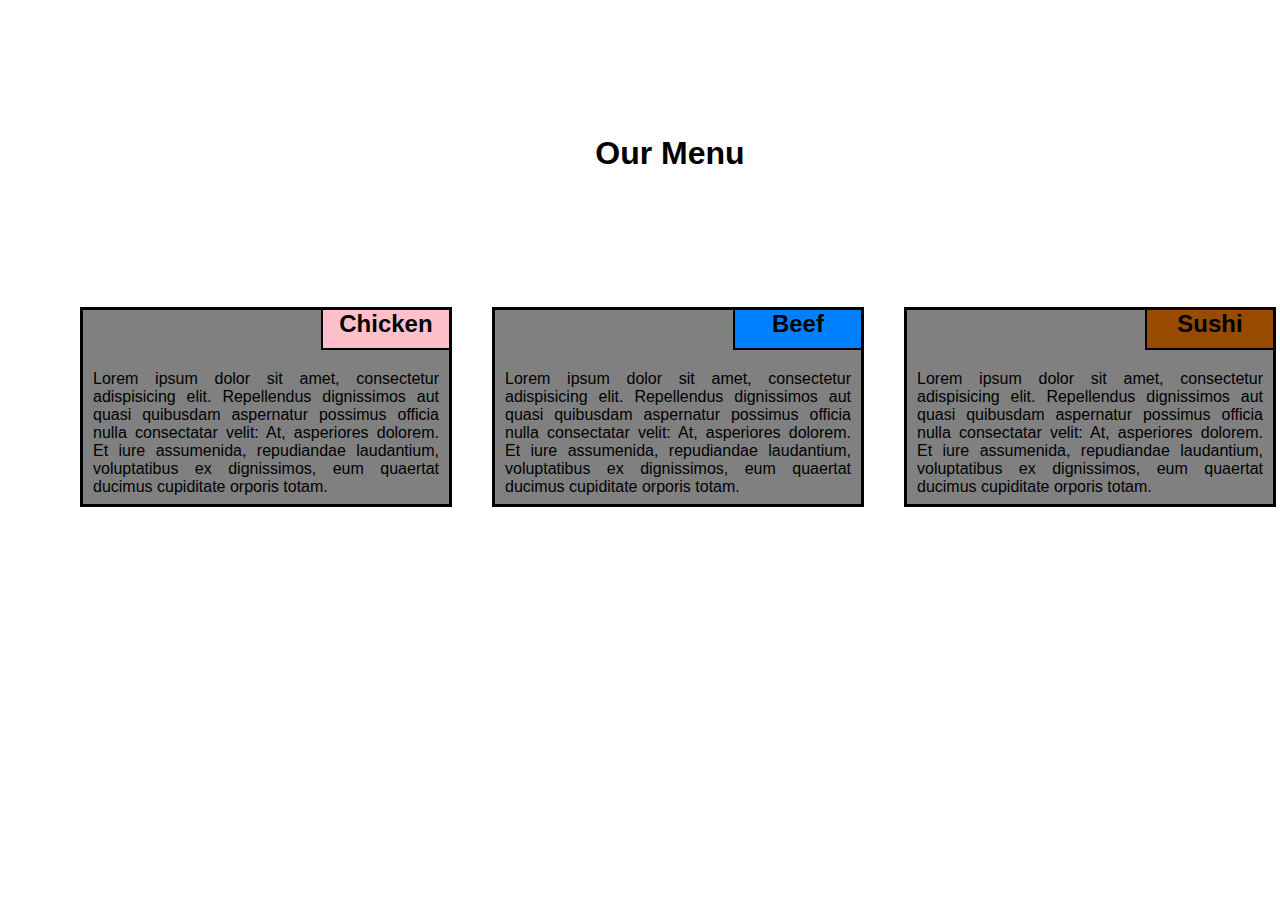
==== Module2-solution/Index.html @ 77dfa329 "Update Index.html" ====
<!DOCTYPE html>
<html>

  <head>
    <meta charset="utf-8">
    <meta http-equiv="X-UA-Compatible" content="IE=edge">
    <meta name="viewport" content="width=device-width, initial-scale=1">
    <title>Assignment Solution for Module 2</title>
    <link rel="stylesheet" href="style.css">
  </head>
  <body>
    <div class="container">
      <div class="row">  
        <h1>Our Menu</h1>
        <div class="col-lg-4" "col-md-6" "col-sm-12">
         <div class="section">
           <div class="section-title" id="title-one">
             <h2>Chicken</h2>
           </div>
             <p>Lorem ipsum dolor sit amet, consectetur adispisicing elit. Repellendus dignissimos aut quasi quibusdam aspernatur possimus officia nulla consectatar velit: At, asperiores dolorem. Et iure assumenida, repudiandae laudantium, voluptatibus ex dignissimos, eum quaertat ducimus cupiditate  orporis totam.</p> 
         </div>
        </div>
        
        <div class="col-lg-4" "col-md-6" "col-sm-12">
         <div class="section">
           <div class="section-title" id="title-two">
             <h2>Beef</h2>
           </div>
             <p>Lorem ipsum dolor sit amet, consectetur adispisicing elit. Repellendus dignissimos aut quasi quibusdam aspernatur possimus officia nulla consectatar velit: At, asperiores dolorem. Et iure assumenida, repudiandae laudantium, voluptatibus ex dignissimos, eum quaertat ducimus cupiditate  orporis totam.</p>
         </div>
       </div>
        
       <div class="col-lg-4" "col-md-12" "col-sm-12">
        <div class="section">
         <div class="section-title" id="title-three">
          <h2>Sushi</h2>
         </div>
          <p>Lorem ipsum dolor sit amet, consectetur adispisicing elit. Repellendus dignissimos aut quasi quibusdam aspernatur possimus officia nulla consectatar velit: At, asperiores dolorem. Et iure assumenida, repudiandae laudantium, voluptatibus ex dignissimos, eum quaertat ducimus cupiditate  orporis totam.</p>
        </div>
      </div>
        
    </div>
   </div>
</body>
</html>
---- Module2-solution/style.css ----
/**base styles**/
* {
  box-sizing: border-box;
  margin: 0px;
  padding: 0px;  
}
    
h1 {
  text-align: center;
  margin-top: 15px;
  margin-bottom: 15px;
}

p {
  margin-top: 10px;
  text-align: justify;
  color: black;
}
  
body {
   font-family: Helvetica, Arial, san-sarifs;
}

div {
  position: relative;
  top: 60px;
  margin-left: 20px;
}

.row {
  width: 100%
}

.section {
  position: relative;
  border: 3px solid black;
  background-color: #808080;
  width: 30%;
  height: 200px;
  margin-right: 20px;
  overflow: hidden;
  float: left;
  padding: 50px 10px 10px 10px;

.section-title {
  position: absolute;
  top: 0px;
  right: 0px;
  text-align: center;
  border-left: 2px solid #000;
  border-bottom: 2px solid #000;
  width: 35%;
  height: 40px;
  font-size: 100%;
}

#title-one {
  background-color: #FFC0CB;
}

#title-two {
  background-color: #0080FF
}

#title-three {
  background-color: #964B00
}
 

/********** Large Devices Only **********/
@media (min-width: 992px) { 
 .col-lg-4 {
  float: left;
  width: 33.33%;
 }
}

/********** Medium Devices Only ********/
@media (min-width: 768px) and (max-width: 991px) {
  .col-md-6 {
   float: left;
   width: 50%;
  
  }
  .col-md-12 {
   float: left;
   width: 100%
  
  }
} 

 /******** Smaller Devices Only *******/
  @media (max-width: 767px) {
  .col-sm-12 {
    float: left;
    width: 100%
   }
}
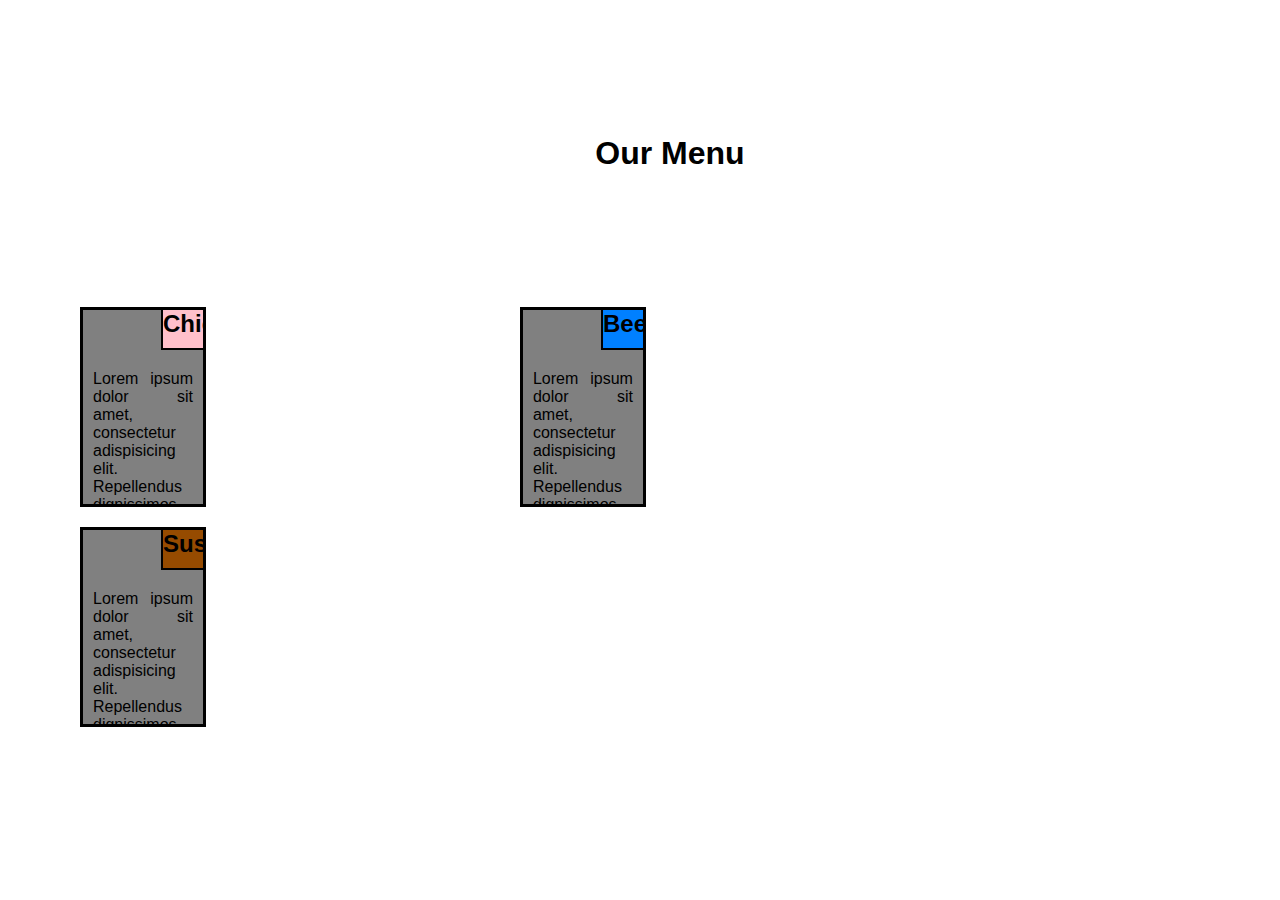
==== commit 3dda6a6a: "Update Index.html" ====
--- a/Module2-solution/Index.html
+++ b/Module2-solution/Index.html
@@ -1,18 +1,49 @@
 <!DOCTYPE html>
-<html>
-
-  <head>
+<html lang="en">
+ <head>
     <meta charset="utf-8">
     <meta http-equiv="X-UA-Compatible" content="IE=edge">
-    <meta name="viewport" content="width=device-width, initial-scale=1">
+    <meta name="viewport" content="width=device-width, initial-scale=1.0">
     <title>Assignment Solution for Module 2</title>
     <link rel="stylesheet" href="style.css">
-  </head>
+  
+  <style>
+   /********** Large Devices Only **********/
+@media (min-width: 992px) { 
+ .col-lg-4 {
+   float: left;
+   width: 33.33%;
+ }
+}
+
+/********** Medium Devices Only ********/
+@media (min-width: 768px) and (max-width: 991px) {
+  .col-md-6 {
+    float: left;
+    width: 50%;
+    clear: right; 
+  }
+  .col-md-12 {
+   width: 100%
+   clear: both;
+  }
+} 
+
+ /******** Smaller Devices Only *******/
+  @media (max-width: 767px) {
+  .col-sm-12 {
+    width: 100%
+    clear: both;
+   }
+}
+  
+  </style>
+ </head>
   <body>
     <div class="container">
       <div class="row">  
         <h1>Our Menu</h1>
-        <div class="col-lg-4" "col-md-6" "col-sm-12">
+        <div class="col-lg-4 col-md-6 col-sm-12">
          <div class="section">
            <div class="section-title" id="title-one">
              <h2>Chicken</h2>
@@ -21,7 +52,7 @@
          </div>
         </div>
         
-        <div class="col-lg-4" "col-md-6" "col-sm-12">
+        <div class="col-lg-4 col-md-6 col-sm-12">
          <div class="section">
            <div class="section-title" id="title-two">
              <h2>Beef</h2>
@@ -30,13 +61,13 @@
          </div>
        </div>
         
-       <div class="col-lg-4" "col-md-12" "col-sm-12">
-        <div class="section">
-         <div class="section-title" id="title-three">
-          <h2>Sushi</h2>
+        <div class="col-lg-4 col-md-12 col-sm-12">
+         <div class="section">
+          <div class="section-title" id="title-three">
+           <h2>Sushi</h2>
+          </div>
+           <p>Lorem ipsum dolor sit amet, consectetur adispisicing elit. Repellendus dignissimos aut quasi quibusdam aspernatur possimus officia nulla consectatar velit: At, asperiores dolorem. Et iure assumenida, repudiandae laudantium, voluptatibus ex dignissimos, eum quaertat ducimus cupiditate  orporis totam.</p>
          </div>
-          <p>Lorem ipsum dolor sit amet, consectetur adispisicing elit. Repellendus dignissimos aut quasi quibusdam aspernatur possimus officia nulla consectatar velit: At, asperiores dolorem. Et iure assumenida, repudiandae laudantium, voluptatibus ex dignissimos, eum quaertat ducimus cupiditate  orporis totam.</p>
-        </div>
       </div>
         
     </div>
--- a/Module2-solution/style.css
+++ b/Module2-solution/style.css
@@ -38,6 +38,7 @@
   width: 30%;
   height: 200px;
   margin-right: 20px;
+  margin-bottom: 20px; 
   overflow: hidden;
   float: left;
   padding: 50px 10px 10px 10px;
@@ -80,20 +81,19 @@
   .col-md-6 {
    float: left;
    width: 50%;
-  
+   clear: right; 
   }
   .col-md-12 {
-   float: left;
    width: 100%
-  
+   clear: both;
   }
 } 
 
  /******** Smaller Devices Only *******/
   @media (max-width: 767px) {
   .col-sm-12 {
-    float: left;
     width: 100%
+    clear: both;
    }
 }
   
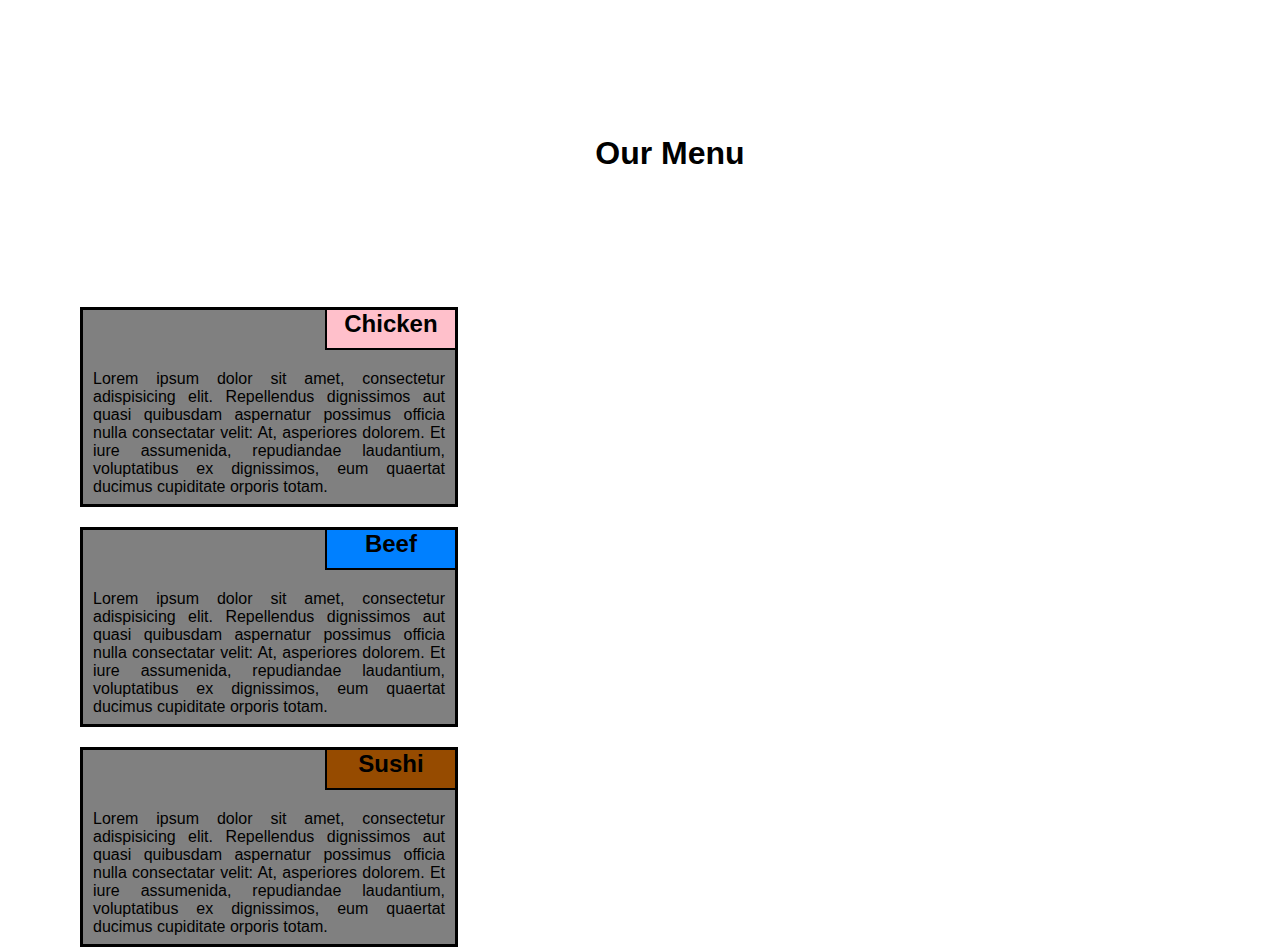
==== commit b6f6d86b: "Update Index.html" ====
--- a/Module2-solution/Index.html
+++ b/Module2-solution/Index.html
@@ -12,7 +12,7 @@
 @media (min-width: 992px) { 
  .col-lg-4 {
    float: left;
-   width: 33.33%;
+   width: 100%;
  }
 }
 
@@ -20,8 +20,7 @@
 @media (min-width: 768px) and (max-width: 991px) {
   .col-md-6 {
     float: left;
-    width: 50%;
-    clear: right; 
+    width: 50%; 
   }
   .col-md-12 {
    width: 100%
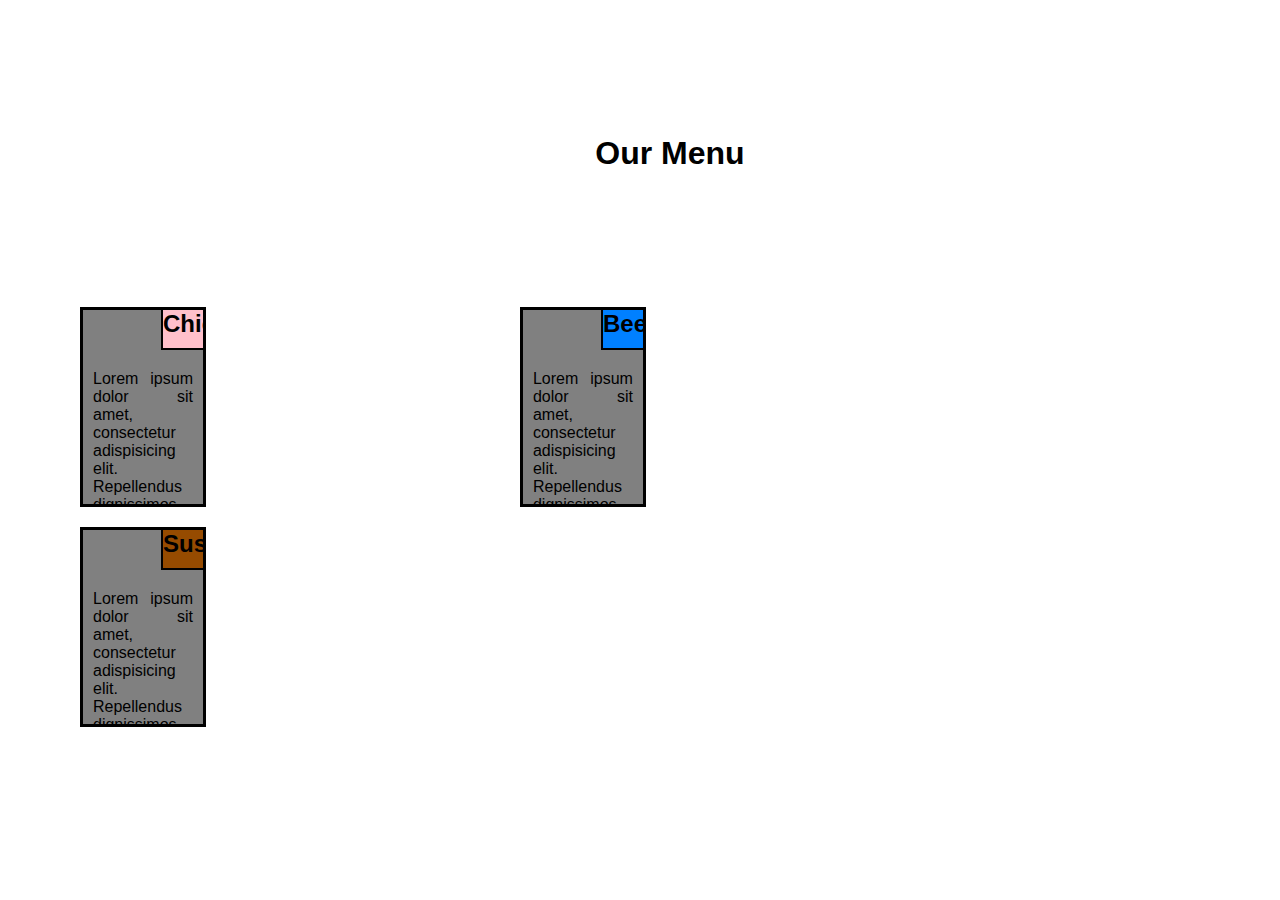
==== commit 8c974a9c: "Update Index.html" ====
--- a/Module2-solution/Index.html
+++ b/Module2-solution/Index.html
@@ -12,7 +12,7 @@
 @media (min-width: 992px) { 
  .col-lg-4 {
    float: left;
-   width: 100%;
+   width: 33.33%;
  }
 }
 
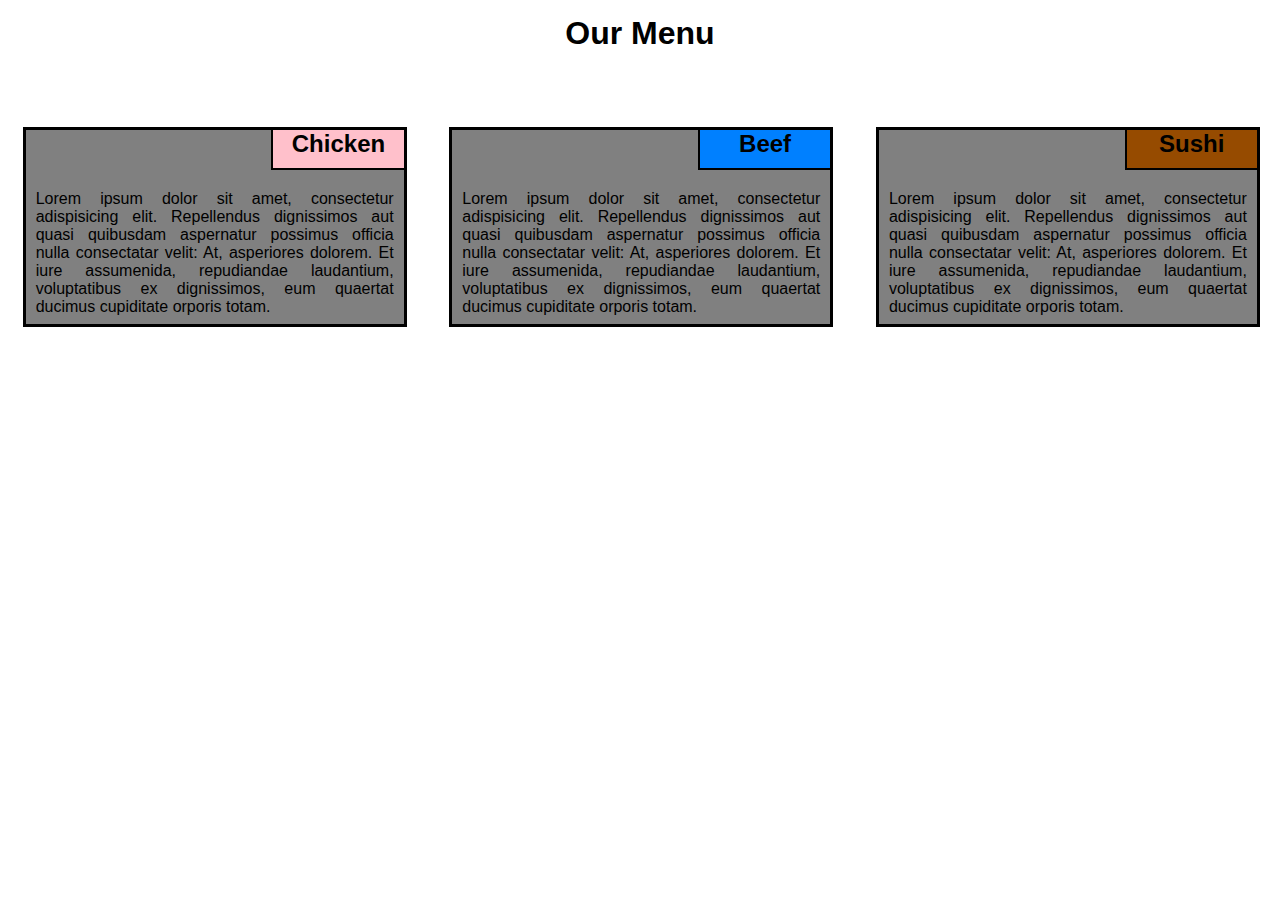
==== commit a4f842fd: "Update Index.html" ====
--- a/Module2-solution/Index.html
+++ b/Module2-solution/Index.html
@@ -21,16 +21,22 @@
   .col-md-6 {
     float: left;
     width: 50%; 
+    margin-left: auto;
+    margin-right: auto;
   }
   .col-md-12 {
-   width: 100%
-   clear: both;
+   float: left;
+   width: 100% 
+   margin-left: auto;
+   margin-right: auto;
+   
   }
 } 
 
  /******** Smaller Devices Only *******/
   @media (max-width: 767px) {
   .col-sm-12 {
+    float: left;
     width: 100%
     clear: both;
    }
@@ -39,9 +45,9 @@
   </style>
  </head>
   <body>
+   <h1>Our Menu</h1>
     <div class="container">
       <div class="row">  
-        <h1>Our Menu</h1>
         <div class="col-lg-4 col-md-6 col-sm-12">
          <div class="section">
            <div class="section-title" id="title-one">
@@ -51,7 +57,7 @@
          </div>
         </div>
         
-        <div class="col-lg-4 col-md-6 col-sm-12">
+        <div class="col-lg-4 col-md-6 col-md-12">
          <div class="section">
            <div class="section-title" id="title-two">
              <h2>Beef</h2>
--- a/Module2-solution/style.css
+++ b/Module2-solution/style.css
@@ -15,32 +15,29 @@
   margin-top: 10px;
   text-align: justify;
   color: black;
+  clear: right;
 }
   
 body {
    font-family: Helvetica, Arial, san-sarifs;
 }
 
-div {
+div.container {
+  background-color: blue;
   position: relative;
   top: 60px;
-  margin-left: 20px;
-}
-
-.row {
-  width: 100%
 }
 
 .section {
   position: relative;
   border: 3px solid black;
   background-color: #808080;
-  width: 30%;
+  width: 90%;
   height: 200px;
   margin-right: 20px;
   margin-bottom: 20px; 
   overflow: hidden;
-  float: left;
+  float: right;
   padding: 50px 10px 10px 10px;
 
 .section-title {
@@ -66,34 +63,47 @@
 #title-three {
   background-color: #964B00
 }
- 
+
+.row {
+  width: 100%;
+}
+
 
 /********** Large Devices Only **********/
 @media (min-width: 992px) { 
  .col-lg-4 {
+  display: inline-block
   float: left;
   width: 33.33%;
+   
  }
 }
 
 /********** Medium Devices Only ********/
 @media (min-width: 768px) and (max-width: 991px) {
   .col-md-6 {
+   display: inline-block
    float: left;
    width: 50%;
-   clear: right; 
+   margin-left: auto;
+   margin-right: auto;
   }
   .col-md-12 {
-   width: 100%
-   clear: both;
-  }
+   display: inline-block
+   float: left;
+   width: 100%;
+   margin-left: auto;
+   margin-right: auto;
+ }
 } 
 
  /******** Smaller Devices Only *******/
   @media (max-width: 767px) {
   .col-sm-12 {
+    display: inline-block
+    float: left;
     width: 100%
-    clear: both;
+   
    }
 }
   
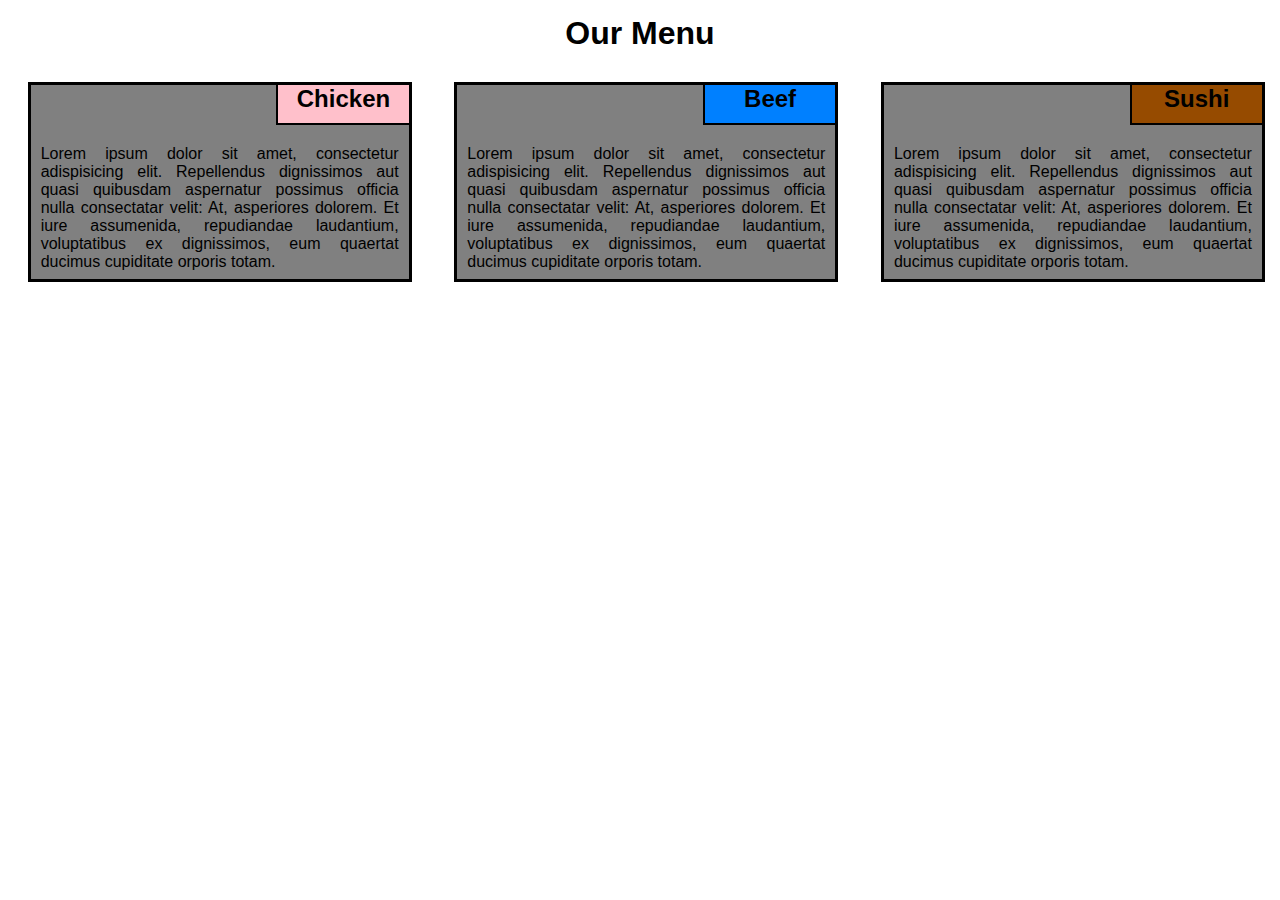
==== commit 37ce21aa: "Update Index.html" ====
--- a/Module2-solution/Index.html
+++ b/Module2-solution/Index.html
@@ -25,8 +25,9 @@
     margin-right: auto;
   }
   .col-md-12 {
-   float: left;
-   width: 100% 
+   display: block;
+   clear: both;
+   width: 100%; 
    margin-left: auto;
    margin-right: auto;
    
@@ -57,7 +58,7 @@
          </div>
         </div>
         
-        <div class="col-lg-4 col-md-6 col-md-12">
+        <div class="col-lg-4 col-md-6 col-sm-12">
          <div class="section">
            <div class="section-title" id="title-two">
              <h2>Beef</h2>
--- a/Module2-solution/style.css
+++ b/Module2-solution/style.css
@@ -22,11 +22,14 @@
    font-family: Helvetica, Arial, san-sarifs;
 }
 
-div.container {
+div.container.center {
   background-color: blue;
   position: relative;
   top: 60px;
+  height: 500px
 }
+
+
 
 .section {
   position: relative;
@@ -34,11 +37,11 @@
   background-color: #808080;
   width: 90%;
   height: 200px;
-  margin-right: 20px;
-  margin-bottom: 20px; 
+  margin: 15px; 
   overflow: hidden;
   float: right;
   padding: 50px 10px 10px 10px;
+}
 
 .section-title {
   position: absolute;
@@ -72,25 +75,22 @@
 /********** Large Devices Only **********/
 @media (min-width: 992px) { 
  .col-lg-4 {
-  display: inline-block
   float: left;
-  width: 33.33%;
-   
+  width: 33.33%;  
  }
 }
 
 /********** Medium Devices Only ********/
 @media (min-width: 768px) and (max-width: 991px) {
   .col-md-6 {
-   display: inline-block
    float: left;
    width: 50%;
    margin-left: auto;
    margin-right: auto;
   }
   .col-md-12 {
-   display: inline-block
-   float: left;
+   Display: block;
+   clear: both;
    width: 100%;
    margin-left: auto;
    margin-right: auto;
@@ -100,10 +100,8 @@
  /******** Smaller Devices Only *******/
   @media (max-width: 767px) {
   .col-sm-12 {
-    display: inline-block
     float: left;
-    width: 100%
-   
+    width: 100% 
    }
 }
   
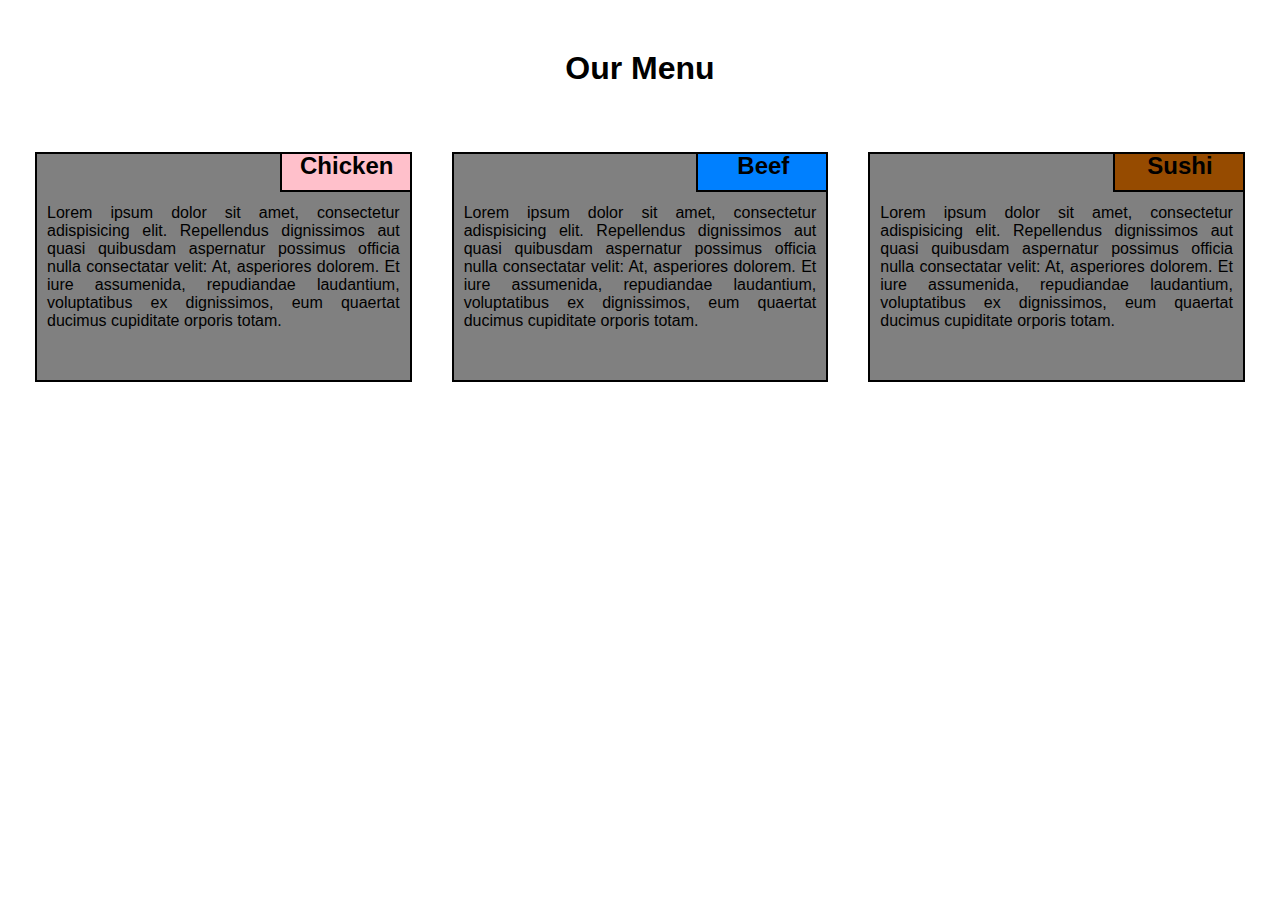
==== commit aa0ec2d7: "Update Index.html" ====
--- a/Module2-solution/Index.html
+++ b/Module2-solution/Index.html
@@ -25,12 +25,9 @@
     margin-right: auto;
   }
   .col-md-12 {
-   display: block;
-   clear: both;
    width: 100%; 
    margin-left: auto;
-   margin-right: auto;
-   
+   margin-right: auto;   
   }
 } 
 
@@ -39,7 +36,6 @@
   .col-sm-12 {
     float: left;
     width: 100%
-    clear: both;
    }
 }
   
@@ -49,34 +45,30 @@
    <h1>Our Menu</h1>
     <div class="container">
       <div class="row">  
-        <div class="col-lg-4 col-md-6 col-sm-12">
-         <div class="section">
-           <div class="section-title" id="title-one">
-             <h2>Chicken</h2>
-           </div>
-             <p>Lorem ipsum dolor sit amet, consectetur adispisicing elit. Repellendus dignissimos aut quasi quibusdam aspernatur possimus officia nulla consectatar velit: At, asperiores dolorem. Et iure assumenida, repudiandae laudantium, voluptatibus ex dignissimos, eum quaertat ducimus cupiditate  orporis totam.</p> 
+         <div class="col-lg-4 col-md-6 col-sm-12">
+          <section>
+           <h2 class="section-title" id="title-one">Chicken</h2>
+           <p class="content">Lorem ipsum dolor sit amet, consectetur adispisicing elit. Repellendus dignissimos aut quasi quibusdam aspernatur possimus officia nulla consectatar velit: At, asperiores dolorem. Et iure assumenida, repudiandae laudantium, voluptatibus ex dignissimos, eum quaertat ducimus cupiditate  orporis totam.</p>
+          </section>
          </div>
-        </div>
+        
         
         <div class="col-lg-4 col-md-6 col-sm-12">
-         <div class="section">
-           <div class="section-title" id="title-two">
-             <h2>Beef</h2>
-           </div>
-             <p>Lorem ipsum dolor sit amet, consectetur adispisicing elit. Repellendus dignissimos aut quasi quibusdam aspernatur possimus officia nulla consectatar velit: At, asperiores dolorem. Et iure assumenida, repudiandae laudantium, voluptatibus ex dignissimos, eum quaertat ducimus cupiditate  orporis totam.</p>
-         </div>
-       </div>
+         <section>
+          <h2 class="section-title" id="title-two">Beef</h2>
+          <p class="content">Lorem ipsum dolor sit amet, consectetur adispisicing elit. Repellendus dignissimos aut quasi quibusdam aspernatur possimus officia nulla consectatar velit: At, asperiores dolorem. Et iure assumenida, repudiandae laudantium, voluptatibus ex dignissimos, eum quaertat ducimus cupiditate  orporis totam.</p>
+         </section>  
+        </div>
+      
         
         <div class="col-lg-4 col-md-12 col-sm-12">
-         <div class="section">
-          <div class="section-title" id="title-three">
-           <h2>Sushi</h2>
-          </div>
-           <p>Lorem ipsum dolor sit amet, consectetur adispisicing elit. Repellendus dignissimos aut quasi quibusdam aspernatur possimus officia nulla consectatar velit: At, asperiores dolorem. Et iure assumenida, repudiandae laudantium, voluptatibus ex dignissimos, eum quaertat ducimus cupiditate  orporis totam.</p>
-         </div>
+         <section>
+          <h2 class="section-title" id="title-three">Sushi</h2>
+          <p class="content">Lorem ipsum dolor sit amet, consectetur adispisicing elit. Repellendus dignissimos aut quasi quibusdam aspernatur possimus officia nulla consectatar velit: At, asperiores dolorem. Et iure assumenida, repudiandae laudantium, voluptatibus ex dignissimos, eum quaertat ducimus cupiditate  orporis totam.</p>
+         </section> 
+        </div>
       </div>
-        
     </div>
-   </div>
-</body>
+     
+ </body>
 </html>
--- a/Module2-solution/style.css
+++ b/Module2-solution/style.css
@@ -7,40 +7,28 @@
     
 h1 {
   text-align: center;
-  margin-top: 15px;
-  margin-bottom: 15px;
+  margin: 50px;
 }
 
 p {
-  margin-top: 10px;
-  text-align: justify;
-  color: black;
+  position: relative;
   clear: right;
+  
 }
   
 body {
    font-family: Helvetica, Arial, san-sarifs;
 }
 
-div.container.center {
-  background-color: blue;
+section {
   position: relative;
-  top: 60px;
-  height: 500px
-}
-
-
-
-.section {
-  position: relative;
-  border: 3px solid black;
-  background-color: #808080;
-  width: 90%;
-  height: 200px;
-  margin: 15px; 
-  overflow: hidden;
   float: right;
-  padding: 50px 10px 10px 10px;
+  width: 100%
+  border: 2px solid black;
+  background-color: gray;
+  margin-right: 20px;
+  margin-left: 20px;
+  margin-bottom: 20px;
 }
 
 .section-title {
@@ -52,7 +40,9 @@
   border-bottom: 2px solid #000;
   width: 35%;
   height: 40px;
-  font-size: 100%;
+  font-family: Helvetica
+  font-size: 175%;
+  font-weight: bold;
 }
 
 #title-one {
@@ -66,6 +56,19 @@
 #title-three {
   background-color: #964B00
 }
+
+.content {
+  color: black; 
+  border: 2px solid black;
+  text-align: justify;
+  padding: 50px 10px;
+  overflow: auto;
+}
+
+Div.container {
+  position: relative;
+  padding: 15px;
+  width: 100%;
 
 .row {
   width: 100%;
